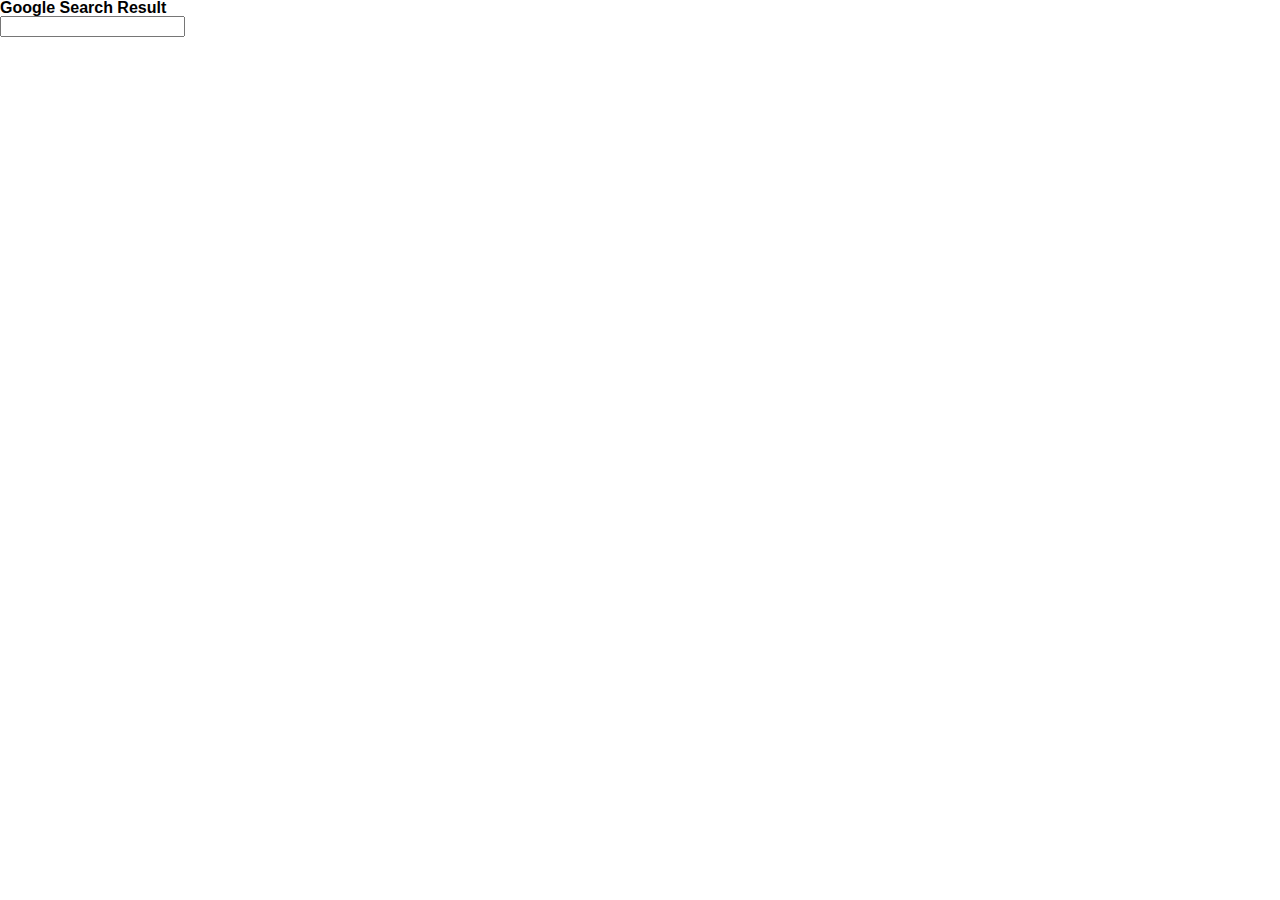
==== search-result.html @ fd2fc112 "Create search-result.html file" ====
<!DOCTYPE html>
<html lang="en">

<head>
    <meta charset="UTF-8">
    <meta http-equiv="X-UA-Compatible" content="IE=edge">
    <meta name="viewport" content="width=device-width, initial-scale=1.0">
    <title>Search Results</title>
    <link rel="icon" href="img/favicon.ico">
    <link rel="stylesheet" href="css/index-style.css">
</head>

<body>
    <h1>Google Search Result</h1>
    <input id="txt-search" type="text">
    <script defer async src="https://cse.google.com/cse.js?cx=e7a4b606282364360">
    </script>
    <div class="gcse-searchresults-only"></div>
    <script defer>
        let params = new URLSearchParams(location.search);
        document.querySelector("#txt-search").value = params.has('q') ? params.get('q') : "";
    </script>
</body>

</html>
---- css/index-style.css ----
@import url(reset.css);

/* Initial Setup */

* {
    box-sizing: border-box;
}

body {
    font-family: Arial, Helvetica, sans-serif;
}

a {
    text-decoration: none;
}

a:hover {
    text-decoration: underline;
}

.clearfix {
    clear: both;
}

.clearfix::after {
    display: block;
    content: "";
    clear: both;
}

/* Header section */

header {
    display: flex;
    justify-content: flex-end;
    align-items: center;
    padding: 6px;
    height: 60px;
}

header>a {
    display: block;
    color: rgba(0, 0, 0, 0.87);
    font-size: 13px;
    line-height: 24px;
}

#images {
    padding: 0 15px;
}

#apps {
    display: flex;
    width: 40px;
    height: 40px;
    margin: 4px;
    border-radius: 100%;
    cursor: pointer;
    justify-content: center;
    align-items: center;
}

#apps:hover {
    background-color: rgba(60, 64, 64, 0.08);
}

#apps svg {
    width: 24px;
    height: 24px;
    fill: #5f6368;
}

#sign-in {
    font-size: 14px;
    line-height: 1rem;
    font-weight: 500;
    color: white;
    background-color: rgba(26, 115, 232);
    border: 1px solid transparent;
    border-radius: 4px;
    padding: 9px 23px;
    margin: 0 12px 0 8px;
    min-width: 96px;
    text-align: center;
}

#sign-in:hover,
#sign-in:focus,
#sign-in:active {
    text-decoration: none;
    background-color: #1b66c9;
    box-shadow: 0 1px 3px 1px rgba(66, 64, 67, 0.15), 0 1px 2px 0 rgba(60, 64, 67, 0.3);
}

/* Main-body section */

main {
    height: fit-content;
}

#google-logo {
    padding-top: 9px;
    display: flex;
    flex-direction: column;
    align-items: center;
}

#search-form {
    padding: 20px;
    display: flex;
    flex-direction: column;
    align-items: center;
}

#form-input {
    margin-top: 6px;
    width: 100%;
    max-width: 584px;
    border: 1px solid #dfe1e5;
    border-radius: 24px;
    display: flex;
    padding: 0 8px 0 14px;
}

#form-input:hover,
#form-input:focus-within {
    box-shadow: 0 1px 6px rgb(32, 33, 36, 0.28);
    border-color: transparent;
}

#search-icon {
    width: 33px;
    height: 44px;
    display: flex;
    justify-content: flex-start;
    align-items: center;
}

#search-icon svg {
    width: 20px;
    height: 20px;
    fill: #9aa0a6;
}

#form-input input {
    border: none;
    outline: none;
    font-size: 1rem;
    flex-grow: 1;
    min-width: 50px;
}

#mic-image-icons {
    align-items: center;
    gap: 16px;
    display: flex;
    height: 44px;
    width: fit-content;
    padding: 0 8px;
}

#mic-image-icons svg,
#mic-image-icons img {
    cursor: pointer;
    width: 24px;
    height: 24px;
}

#button-section {
    width: fit-content;
    padding-top: 18px;
}

#button-section button {
    padding: 0 16px;
    margin: 11px 4px;
    line-height: 27px;
    font-size: 0.9rem;
    color: #3c4043;
    background-color: #f8f9fa;
    border: 1px solid #f8f9fa;
    cursor: pointer;
    height: 36px;
    border-radius: 4px;
}

#button-section button:hover {
    box-shadow: 0 1px 1px rgb(0 0 0 / 10%);
    background-color: #f8f9fa;
    border: 1px solid #dadce0;
    color: #202124;
}

#button-section button:focus {
    border: 1px solid #4285f4;
    outline: none;
}

#lang-section {
    font-size: 0.8rem;
    color: #4d5156;
    text-align: center;
}

#lang-section a {
    padding: 0 3px;
    color: #1a0dab; 
}

/* Footer section */

footer {
    position: fixed;
    left: 0;
    right: 0;
    bottom: 0;
    background-color: #f2f2f2;
}

#country {
    padding: 15px 30px;
    border-bottom: 1px solid #dadce0;
    font-size: 15px;
    color: #70757a;
}

#nav-links{
    padding: 0 20px;
    display: flex;
    flex-wrap: wrap;
    justify-content: space-between;
}

#nav-links div{
    display: flex;
    flex-wrap: wrap;
    justify-content: space-evenly;
}

#nav-links a{
    display: block;
    font-size: 14px;
    padding: 15px;
    white-space: nowrap;
    color: #70757a;
}
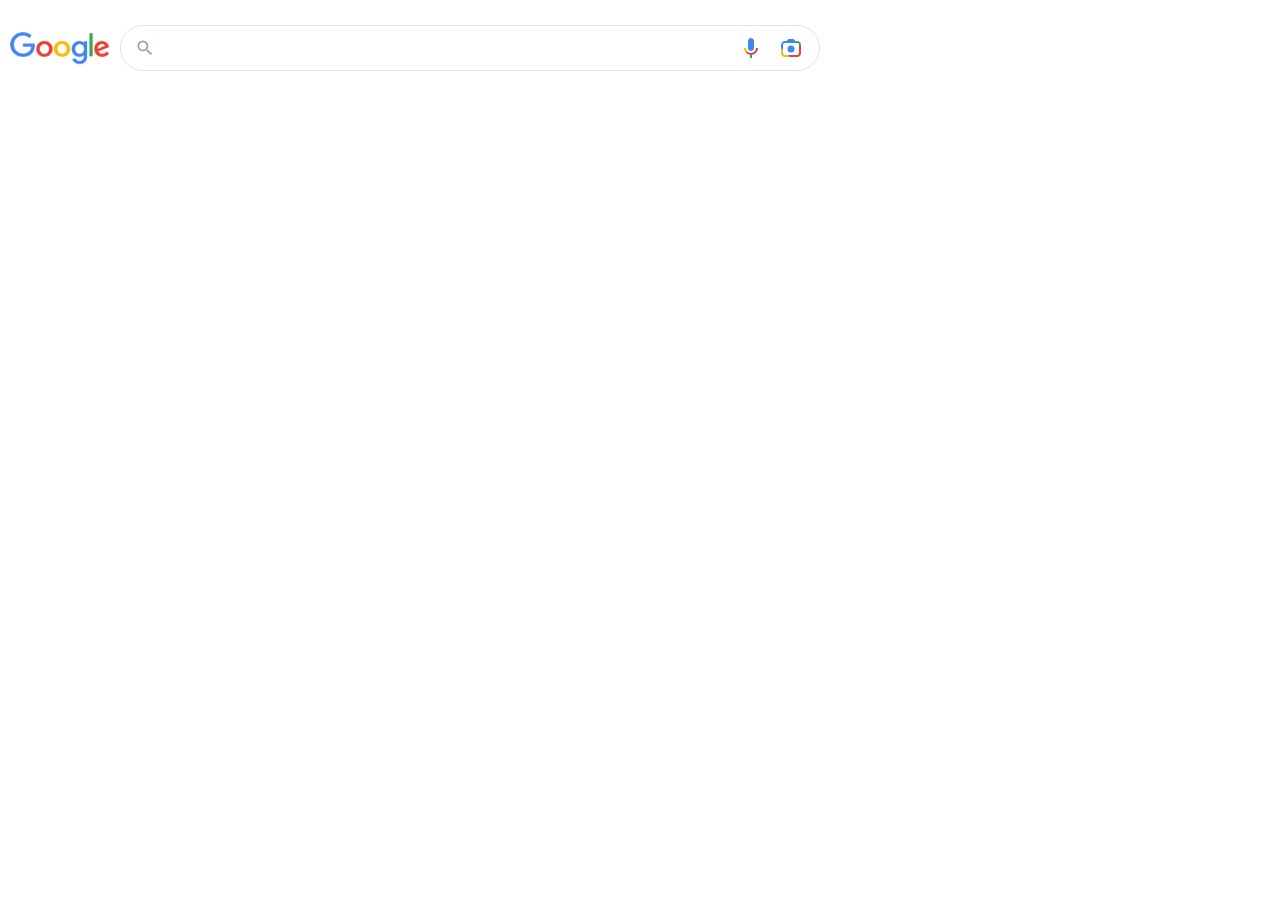
==== commit e8a3a1b1: "Complete search-result form markup and styling" ====
--- a/search-result.html
+++ b/search-result.html
@@ -7,18 +7,58 @@
     <meta name="viewport" content="width=device-width, initial-scale=1.0">
     <title>Search Results</title>
     <link rel="icon" href="img/favicon.ico">
-    <link rel="stylesheet" href="css/index-style.css">
+    <link rel="stylesheet" href="css/search-result.css">
+    <link rel="stylesheet" href="css/search-result-responsive.css">
 </head>
 
 <body>
-    <h1>Google Search Result</h1>
-    <input id="txt-search" type="text">
+    <header>
+        <div id="google-logo">
+            <a href="index.html">
+                <img src="img/google-logo.png" alt="google-logo">
+            </a>
+        </div>
+        <form action="search-result.html" method="GET">
+            <div id="form-input">
+                <div id="search-icon">
+                    <svg focusable="false" xmlns="http://www.w3.org/2000/svg" viewBox="0 0 24 24">
+                        <path
+                            d="M15.5 14h-.79l-.28-.27A6.471 6.471 0 0 0 16 9.5 6.5 6.5 0 1 0 9.5 16c1.61 0 3.09-.59 4.23-1.57l.27.28v.79l5 4.99L20.49 19l-4.99-5zm-6 0C7.01 14 5 11.99 5 9.5S7.01 5 9.5 5 14 7.01 14 9.5 11.99 14 9.5 14z">
+                        </path>
+                    </svg>
+                </div>
+                <input id="search-bar" type="text" name="q">
+                <div id="mic-image-icons" title="Search by voice">
+                    <svg title="Search by voice" class="goxjub" focusable="false" viewBox="0 0 24 24"
+                        xmlns="http://www.w3.org/2000/svg">
+                        <path fill="#4285f4"
+                            d="m12 15c1.66 0 3-1.31 3-2.97v-7.02c0-1.66-1.34-3.01-3-3.01s-3 1.34-3 3.01v7.02c0 1.66 1.34 2.97 3 2.97z">
+                        </path>
+                        <path fill="#34a853" d="m11 18.08h2v3.92h-2z"></path>
+                        <path fill="#fbbc05"
+                            d="m7.05 16.87c-1.27-1.33-2.05-2.83-2.05-4.87h2c0 1.45 0.56 2.42 1.47 3.38v0.32l-1.15 1.18z">
+                        </path>
+                        <path fill="#ea4335"
+                            d="m12 16.93a4.97 5.25 0 0 1 -3.54 -1.55l-1.41 1.49c1.26 1.34 3.02 2.13 4.95 2.13 3.87 0 6.99-2.92 6.99-7h-1.99c0 2.92-2.24 4.93-5 4.93z">
+                        </path>
+                    </svg>
+                    <img title="Search by image"
+                        src="[data-uri]"
+                        alt="camera-search">
+                </div>
+            </div>
+        </form>
+
+    </header>
+
     <script defer async src="https://cse.google.com/cse.js?cx=e7a4b606282364360">
     </script>
-    <div class="gcse-searchresults-only"></div>
+    <div id="result-body">
+        <div class="gcse-searchresults-only"></div>
+    </div>
     <script defer>
         let params = new URLSearchParams(location.search);
-        document.querySelector("#txt-search").value = params.has('q') ? params.get('q') : "";
+        document.querySelector("#search-bar").value = params.has('q') ? params.get('q') : "";
     </script>
 </body>
 
--- a/css/search-result.css
+++ b/css/search-result.css
@@ -0,0 +1,111 @@
+@import url(reset.css);
+
+/* Initial Setup */
+
+* {
+    box-sizing: border-box;
+}
+
+body {
+    font-family: Arial, Helvetica, sans-serif;
+}
+
+.clearfix {
+    clear: both;
+}
+
+.clearfix::after {
+    display: block;
+    content: "";
+    clear: both;
+}
+
+/* Header section */
+
+header {
+    margin-top: 15px;
+    display: flex;
+    height: fit-content;
+    align-items: center;
+    justify-items: flex-start;
+    height: 60px;
+}
+
+#google-logo {
+    display: flex;
+    flex-wrap: nowrap;
+    align-items: center;
+    justify-content: center;
+    width: 120px;
+    min-width: 120px;
+    height: 44px;
+}
+
+#google-logo img {
+    margin-top: 10px;
+    width: 100px;
+}
+
+#form-input {
+    background-color: white;
+    width: 700px;
+    margin-top: 6px;
+    border: 1px solid #dfe1e5;
+    border-radius: 24px;
+    display: flex;
+    padding: 0 8px 0 14px;
+}
+
+#form-input:hover,
+#form-input:focus-within {
+    box-shadow: 0 1px 6px rgb(32, 33, 36, 0.28);
+    border-color: transparent;
+}
+
+#search-icon {
+    width: 33px;
+    height: 44px;
+    display: flex;
+    justify-content: flex-start;
+    align-items: center;
+}
+
+#search-icon svg {
+    width: 20px;
+    height: 20px;
+    fill: #9aa0a6;
+}
+
+#form-input input {
+    border: none;
+    outline: none;
+    font-size: 1rem;
+    flex-grow: 1;
+    min-width: 10px;
+}
+
+#mic-image-icons {
+    align-items: center;
+    gap: 16px;
+    display: flex;
+    height: 44px;
+    width: fit-content;
+    padding: 0 8px;
+}
+
+#mic-image-icons svg,
+#mic-image-icons img {
+    cursor: pointer;
+    width: 24px;
+    height: 24px;
+}
+
+body {
+    background-color: white;
+}
+
+#result-body {
+    position: relative;
+    left: 1%;
+    width: 98%;
+}--- a/css/search-result-responsive.css
+++ b/css/search-result-responsive.css
@@ -0,0 +1,84 @@
+/* @media all and (min-width: 680px) and (max-width: 1500px) {
+    #result-body {
+        left: 1%;
+        width: 98%;
+    }
+}
+
+@media all and (min-width: 386px) and (max-width: 479px) {
+    #form-input {
+        width: 260px;
+    }
+    #form-input input {
+        min-width: 10px;
+    }
+}
+
+@media all and (min-width: 370px) and (max-width: 385px) {
+    #form-input {
+        width: 240px;
+    }
+    #form-input input {
+        min-width: 10px;
+    }
+} */
+
+@media all and (min-width: 992px) and (max-width: 1199px) {
+    #form-input {
+        width: 700px;
+    }
+}
+
+@media all and (min-width: 768px) and (max-width: 991px) {
+    #form-input {
+        width: 600px;
+    }
+}
+
+@media all and (min-width: 680px) and (max-width: 767px) {
+    #form-input {
+        width: 500px;
+    }
+}
+
+@media all and (min-width: 576px) and (max-width: 679px) {
+    #form-input {
+        width: 400px;
+    }
+}
+
+@media all and (min-width: 480px) and (max-width: 575px) {
+    #form-input {
+        width: 300px;
+    }
+}
+
+@media all and (min-width: 420px) and (max-width: 479px) {
+    #form-input {
+        width: 270px;
+    }
+}
+
+@media all and (min-width: 385px) and (max-width: 419px) {
+    #form-input {
+        width: 260px;
+    }
+}
+
+@media all and (min-width: 365px) and (max-width: 384px) {
+    #form-input {
+        width: 240px;
+    }
+}
+
+@media all and (min-width: 320px) and (max-width: 364px) {
+    #form-input {
+        width: 230px;
+    }
+}
+
+@media all and (min-width: 0) and (max-width: 319px) {
+    #form-input {
+        width: 200px;
+    }
+}